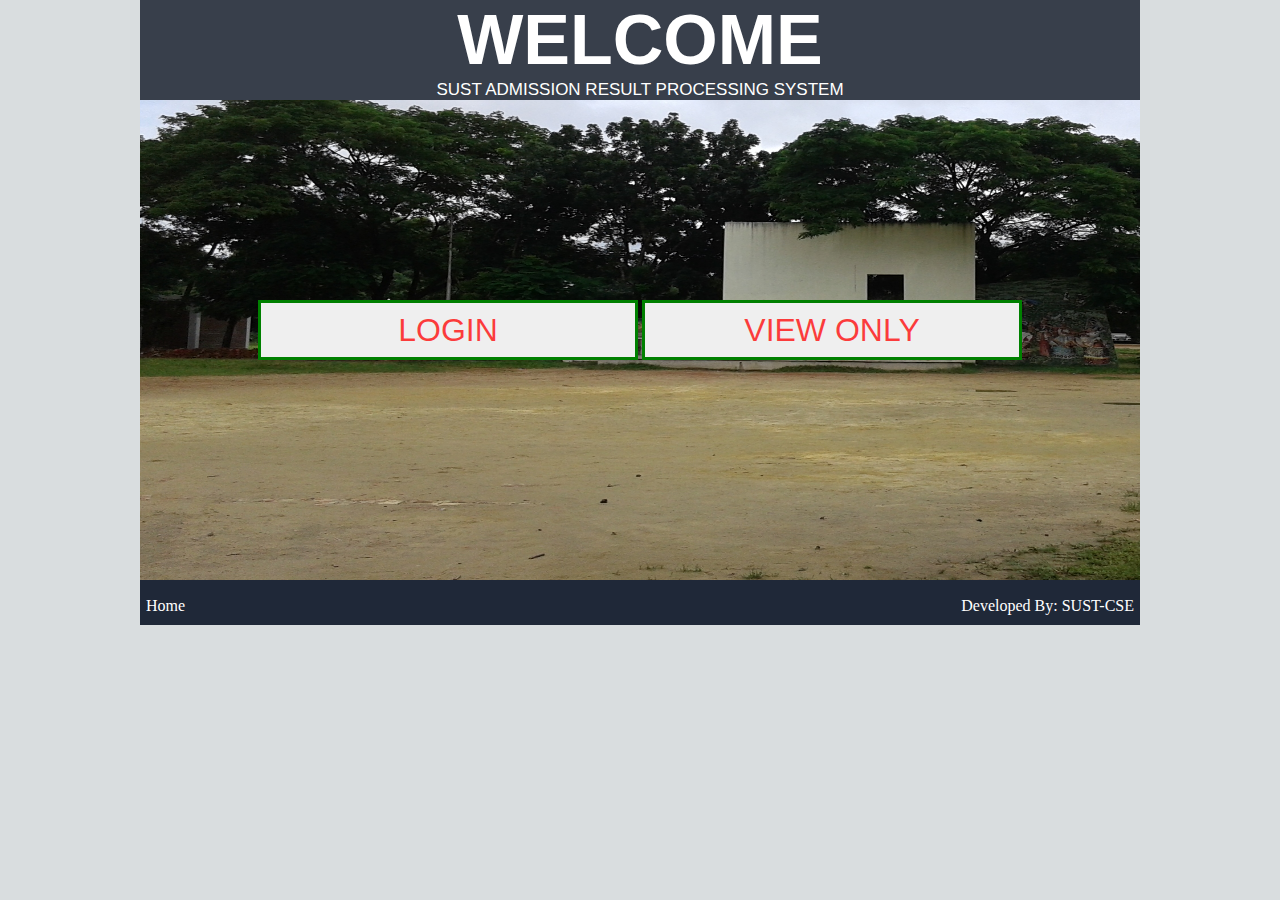
==== src/main/webapp/index.html @ e5a1f48c "GIT CODE MANAGEMENT ADDED AND MAVEN BUILD PROJECT STARTED" ====
<!doctype html>
<html>

    <head>
        <title>Welcome</title>
        <link rel="stylesheet"  href="css/style.css"/>
    </head>

    <body>

        <div class="mainview" align="center">
            <header>
                <h1>Welcome</h1>
                <p>SUST Admission Result Processing System</p>
            </header>

            <div class="mainbody">
                <div class="indexview" align="center">
                    <form action="homeServlet" method="post" >
                        <input type="hidden" value="index" name="methodName"/>
                        <div class="indexbutton">
                            <input type="submit" value="Login" name="choiceButton"/>
                            <input type="submit" value="View Only" name="choiceButton"/>
                        </div>
                    </form>
                </div>
            </div>

            <div class="footer">
                <p><a href="index.html">Home</a></p>
                <p>Developed By: SUST-CSE</p>
            </div> 

        </div>

    </body>
</html>
---- src/main/webapp/css/style.css ----
html{
    overflow-y:scroll;
}

body{
    width: 75%;
    min-width: 1000px;
    margin: auto;
    background-color: #d9dddf;
    overflow: hidden;
}



td,th{
    border: 1px solid white;
    text-align: center;
}

table th{
    background-color: steelblue;
    color: white;
    text-transform: uppercase;
}

table td{
    
    background-color: rgba(225,225,225,1);
}

header{
    height: 100px;
    background-color:rgba(31,40,56,0.75);
}

/*
***********************************
||= Mainview Div design 
***********************************
*/

.mainview{
    width: 100%;
    margin: 0;
    background-color: #848484;
}


/*= index h1 style */

.mainview header h1{
    font-size: 70px;
    text-transform: uppercase;;
    font-style: bold;
    font-family: arial;
    color: white;
    margin: auto;
}

.mainview header h2{
    font-size: 40px;
    text-transform: uppercase;;
    font-style: bold;
    font-family: arial;
    color: white;
    margin: auto;
    padding-top: 25px;
}


.mainview header p{
    margin: 0;
    font-size: 17px;
    text-transform: uppercase;;
    font-style: bold;
    font-family: arial;
    color: white;
    margin: center;
}

.mainbody{
    width: 100%;
    height: 480px;
}

/*
***********************************
||= Index Div Design
***********************************
*/

.indexview{
    width: 100%;
    height: 100%;
    background: rgba(242,242,242,.90);
    display: inline-block;
    text-align: center;
    background: url(img/mukto.jpg) no-repeat;
    background-size: 100% 100%;
}


.indexview input[type=submit]{
    width: 380px;
    height: 60px;
    border: 3px solid green;
    font-family: arial;
    font-size: 2em;
    color: rgba(255,0,0,0.75);
    text-transform: uppercase;
    font-style: bold;
}

.indexview input[type=submit]:hover{
    border: 3px solid white;
}

.indexbutton{
    padding-top: 200px;

}


/*
***********************************
||=loginview div design
***********************************
*/

.loginview{
    width: 100%;
    height: 100%;
    background: rgba(242,242,242,.90);
    background: url(img/library.jpg);
    background-size: 100% 100%;

}


.loginfield{
    display: block;
    padding-top: 10%;
    padding-right: 35%;
    float: right;
}

.loginfield ul{
    list-style: none;
}

.loginfield ul li{
    margin-top: 8px;
}

.loginfield input{
    font-size: 1.25em;

}

.loginfield input[type=text]{
    width: 280px;
    height: 35px;
    padding-left: 5px;

}

.loginfield input[type=password]{
    width: 280px;
    height: 35px;
    padding-left: 5px;

}

.loginfield input[type=submit]{
    width: 288px;
    height: 35px;
    border: 1px solid green;
    color: red;
}

.loginfield input[type=submit]:hover{
    border: 2px solid black;
    color: green;
}

/*
***********************************
||=userinfoview
***********************************
*/

.userinfoview{
    float: left;
    height: 600px;
    width: 100%;
    background:rgba(255,255,255,0.75);
    margin: 0;
}

.user_table{
    padding-top: 4%;
}

.user_table table{
    width: 650px;
}

/*
***********************************
||=getuserinfo
***********************************
*/

.userdatainputview{
    float: left;
    margin: 0;
    background-color: red;
}

.userdatainputview ul li{
    list-style: none;


}

/*
***********************************
||=positionview div design
***********************************
*/

.tableview{
    float: left;
    height: 100%;
    width: 100%;
    background:rgba(255,255,255,0.25);
    padding: 0;
}
/* post table design */

.postype_table{
    float: center;
    height: 75%;
    min-height: 360px;
    overflow-y:auto;
    padding-top: 2%;
    margin: 0;
    background-color: rgba(131, 126, 124, .50);
   
}

.postype_table table{
    width: 175px;
}


/*for postype input design*/

.postype_input{
    float: center;
    height: 25%;
    min-height: 100px;
    background-color: rgba(131, 126, 124,.80);
    padding-right: 35px;
}

.postype_input ul{
    padding-left: 8px;
}
.postype_input ul li{
    list-style: none;
    display: block;
    padding-top: 4px;
}

.postype_input ul li input[type="text"]{
    width: 140px;
}

.postype_input ul li input[type="submit"]{
    width: 70px;
}

/*
***********************************
||=menupage div design
***********************************
*/

.menubutton{
    padding-top: 7%;
    margin:0;
}

.menubutton ul{
    list-style: none;
}

.menubutton ul li{
    padding-top: 5%;
}


/*
***********************************
||= update div design
***********************************
*/

.updatebutton{
    padding-top: 4%;
    margin:0;
}

.updatebutton ul{
    list-style: none;
}

.updatebutton ul li{
    padding-top: 4%;
}


/*
***********************************
||= unitgroup_table
***********************************
*/


/* unit table design */

.unittype_table{
    padding-top: 2%;
    height: 360px;
    float: center;
    background-color: rgba(131, 126, 124, .50);
    margin: 0;

}

.unittype_table table{
    width: 250px;
}


/*for unittype input design*/

.unittype_input{
    float: center;
    background-color: rgba(131, 126, 124, .80);
    padding-right: 35px;
    height: 100px;
}

.unittype_input ul{
    padding-left: 8px;

}

.unittype_input ul li{
    list-style: none;
    display: block;
    padding-top: 5px;
}

.unittype_input ul li input[type="text"]{
    width: 105px;
}

.unittype_input ul li input[type="submit"]{
    width: 110px;
}



/*
***********************************
||=Result Query 
***********************************
*/

.query_table{
    
    float: center;
    height: 360px;
    width: 100%;
    overflow-y:auto;
    background-color: rgba(131, 126, 124, .50);
    margin: 0;
}

.query_table table{
    width: 100%;
    height: 100%;
    overflow-y: auto;
}

.query_table table td{
    text-align: center;
    margin: 0;
}

.query_table table td input[type="text"]{
    width: 90px;
    text-align: center;

}


/*for generate pdf button style */

.query_input{
    float: center;
    height: 120px;
    padding-right: 6px;
    background-color: rgba(131, 126, 124, .80);

}
.query_input ul{
    padding-left: 8px;
    padding-top: 15px;
    margin: 0;
}
.query_input ul li{
    list-style: none;
    display: block;
    padding-top: 15px;
    margin:0;
}

.query_input ul li input[type="submit"]{
    width: 200px;
    height: 50px;
    border:2px solid white;
    font-family: arial;
    font-size: 1em;
    text-transform: uppercase;
    color: black;
    background-color: #B1B1B1 ;
}

.query_input ul li input[type="submit"]:hover{
    border:2px solid gray;
    color: white;
}

.query_input ul li input[type="button"]{
    width: 100px;
    height: 50px;
    border:2px solid white;
    background-color: #B1B1B1 ;
    text-transform: uppercase;
    color: black;

}

.query_input ul li input[type="button"]:hover{
    width: 100px;
    height: 50px;
    border:2px solid red;
    color: white;
}

.alert{
    height: 80px;
    width: 100%;
    background-color: rgba(255,0,0,0.60);
    color: white;
    overflow: hidden;
}


.footer{
    height: 45px;
    background-color: #1f2838;
    color: white;
}

.footer a{
    text-decoration: none;
    color: white;
}

.footer a:hover{
    color: red;
    margin: 0;
}

.footer p:first-child{
    float: left;
    padding-left: 6px;
    padding-top: 1px;
}

.footer p:last-child{
    float: right;
    padding-right: 6px;
    padding-top: 1px;
}

#resTable tr:hover{
    background-color: red;
};
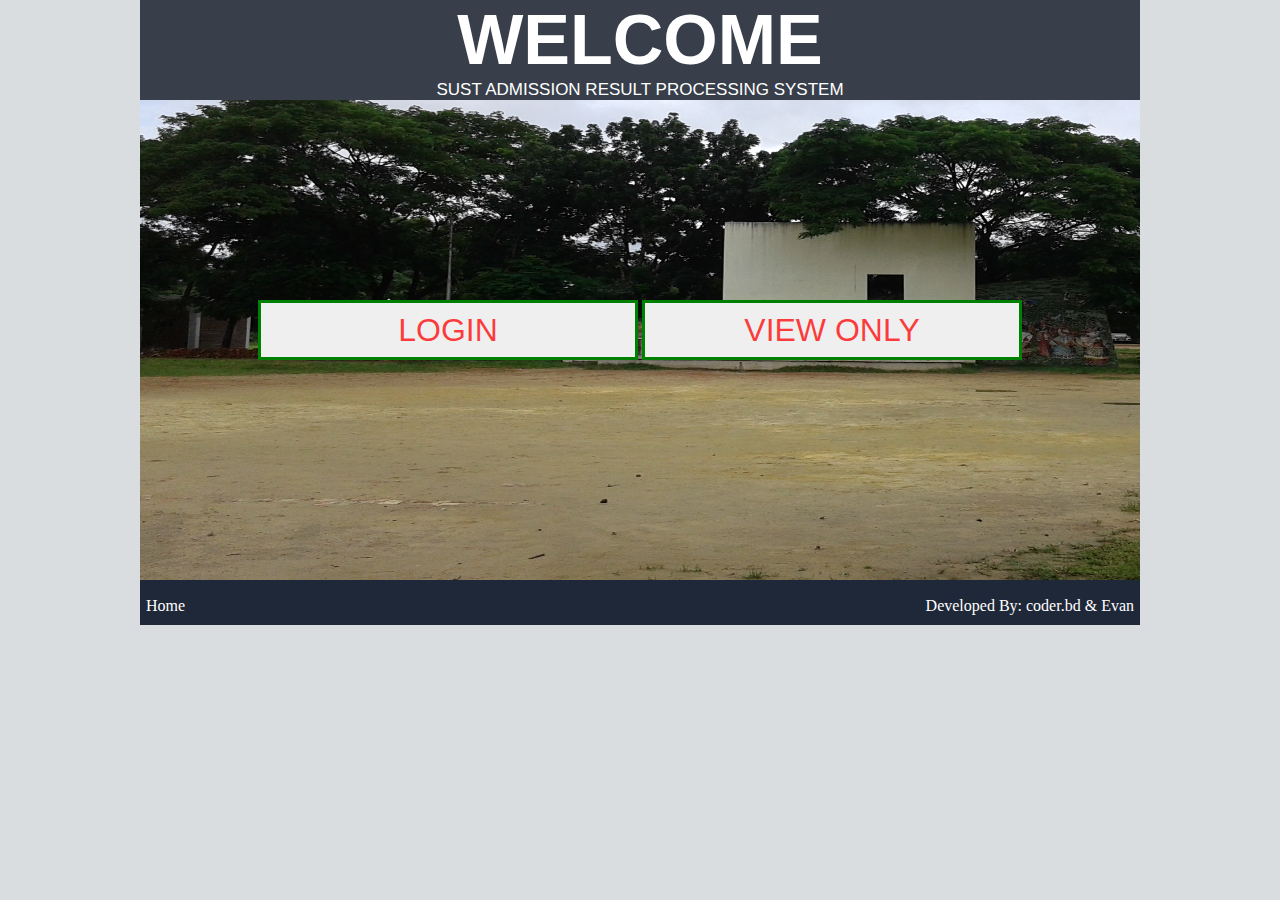
==== commit 93be7409: "MAVEN BUILD SYSTEM ADDED TO THIS PROJECT" ====
--- a/src/main/webapp/index.html
+++ b/src/main/webapp/index.html
@@ -28,7 +28,7 @@
 
             <div class="footer">
                 <p><a href="index.html">Home</a></p>
-                <p>Developed By: SUST-CSE</p>
+                 <p>Developed By: <a href="http://bd.linkedin.com/in/coderbd/en" target="_blank">coder.bd</a> & <a>Evan</a></p>
             </div> 
 
         </div>
